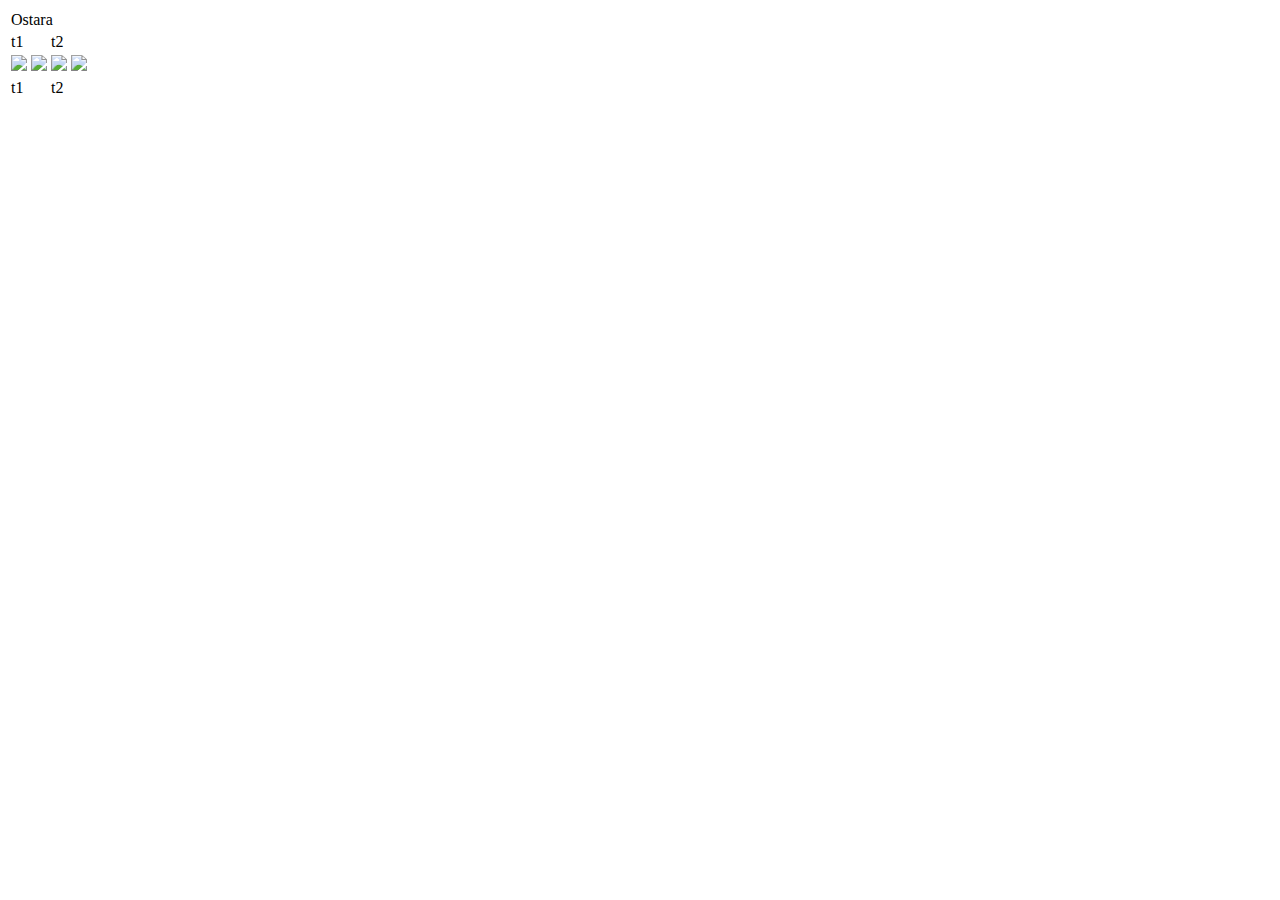
==== index.htm @ ca1c4c5a "ss" ====
<html>
<body>

<table>
<tr>
<td colspan=4>Ostara</td>
</tr>

<tr>
<td colspan=2>t1</td>
<td colspan=2>t2</td>
</tr>

<tr>
<td><a href=""><img src="/kioskTest_files/image02.png"></a></td>
<td><a href=""><img src="/kioskTest_files/image03.png"></a></td>
<td><a href=""><img src="/kioskTest_files/image04.png"></a></td>
<td><a href=""><img src="/kioskTest_files/image05.png"></a></td>
</tr>

<tr>
<td><a href=""><img src=""></a></td>
<td><a href=""><img src=""></a></td>
<td><a href=""><img src=""></a></td>
<td><a href=""><img src=""></a></td>
</tr>

<tr>
<td colspan=2>t1</td>
<td colspan=2>t2</td>
</tr>

<tr>
<td><a href=""><img src=""></a></td>
<td><a href=""><img src=""></a></td>
<td><a href=""><img src=""></a></td>
<td><a href=""><img src=""></a></td>
</tr>

<tr>
<td><a href=""><img src=""></a></td>
<td><a href=""><img src=""></a></td>
<td><a href=""><img src=""></a></td>
<td><a href=""><img src=""></a></td>
</tr>

</table>
</body>
</html>
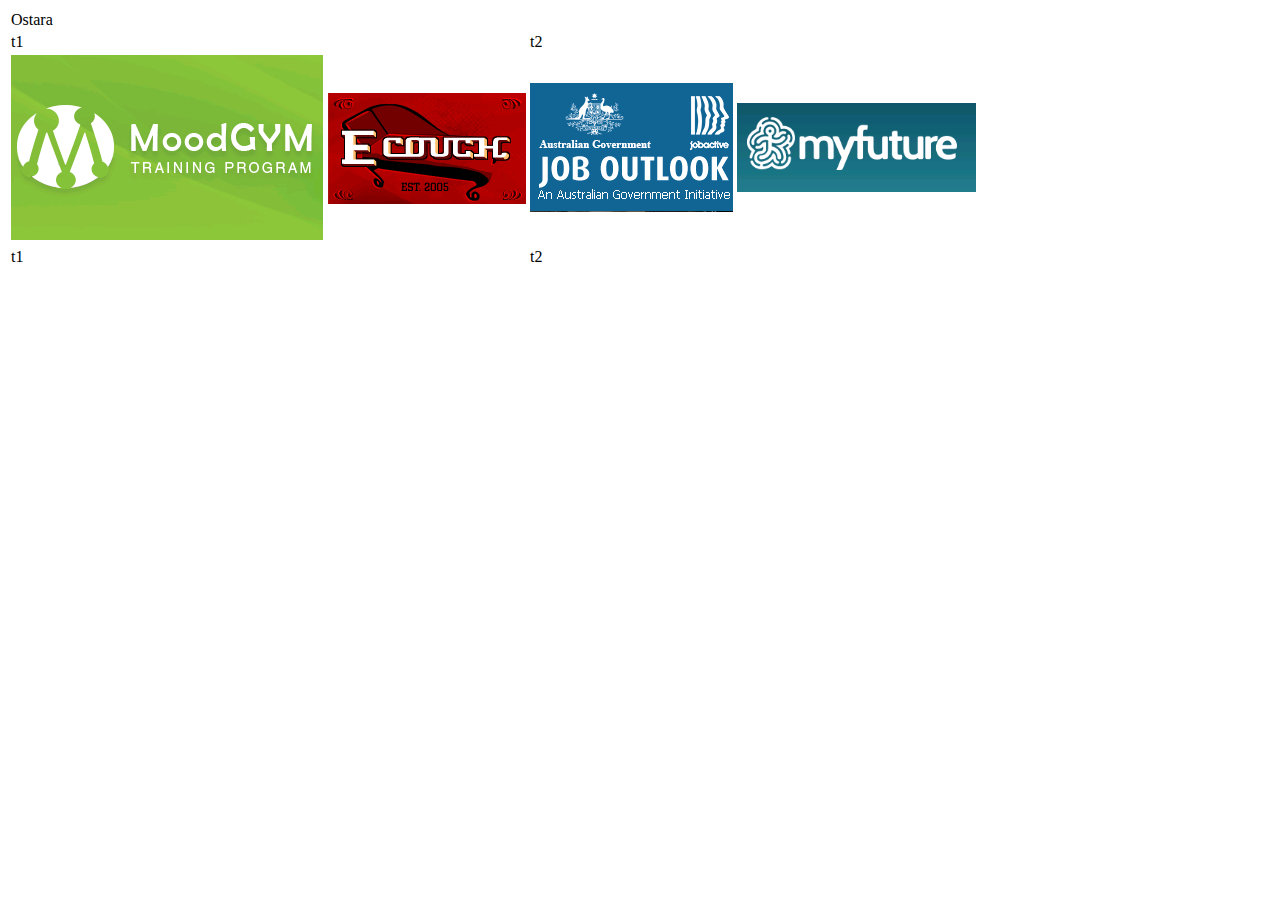
==== commit 8bc9c0ce: "sss" ====
--- a/index.htm
+++ b/index.htm
@@ -12,10 +12,10 @@
 </tr>
 
 <tr>
-<td><a href=""><img src="/kioskTest_files/image02.png"></a></td>
-<td><a href=""><img src="/kioskTest_files/image03.png"></a></td>
-<td><a href=""><img src="/kioskTest_files/image04.png"></a></td>
-<td><a href=""><img src="/kioskTest_files/image05.png"></a></td>
+<td><a href=""><img src="https://ostaratest.github.io/ostaraTest/kioskTest_files/image002.png"></a></td>
+<td><a href=""><img src="https://ostaratest.github.io/ostaraTest/kioskTest_files/image003.png"></a></td>
+<td><a href=""><img src="https://ostaratest.github.io/ostaraTest/kioskTest_files/image004.png"></a></td>
+<td><a href=""><img src="https://ostaratest.github.io/ostaraTest/kioskTest_files/image005.png"></a></td>
 </tr>
 
 <tr>
